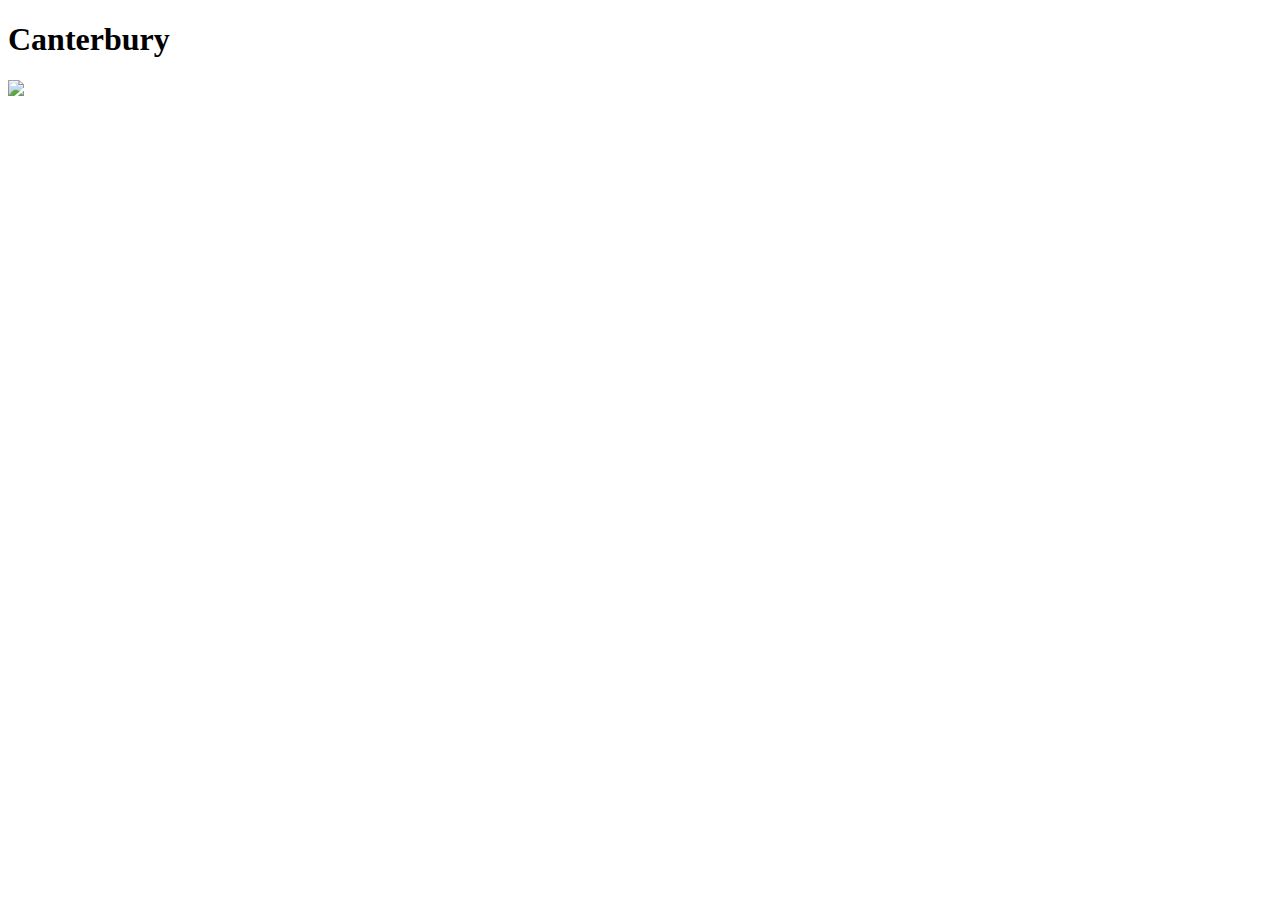
==== index.html @ 4581230b "Rename Canterbury.html to index.html" ====
<!DOCTYPE html>
<html>

<head>
    <title>Canterbury</title>
    <link rel="stylesheet" type="text/css" href="Can.css">
</head>

<body>
    <h1>Canterbury</h1>
    <nav>

    </nav>
    <div id="main">
        <img src="https://pixabay.com/get/ge43e8106be30a2f00f1b96f7c767e9cc36e208dc3302f20fe415e17e3e7227758576b21a1c5e6046c39dd1206cb5f4e0bbe26d46d6181325da87538bf19356ad_1920.jpg" />


    </div>








</body>
---- Can.css ----
#main img {
    width: 100%;    /* Sets the image width to 100% of its container */
    max-width: 2560px; /* Maximum width to fit the MacBook Air M2 13-inch screen */
    height: auto;   /* Maintains the aspect ratio of the image */
}
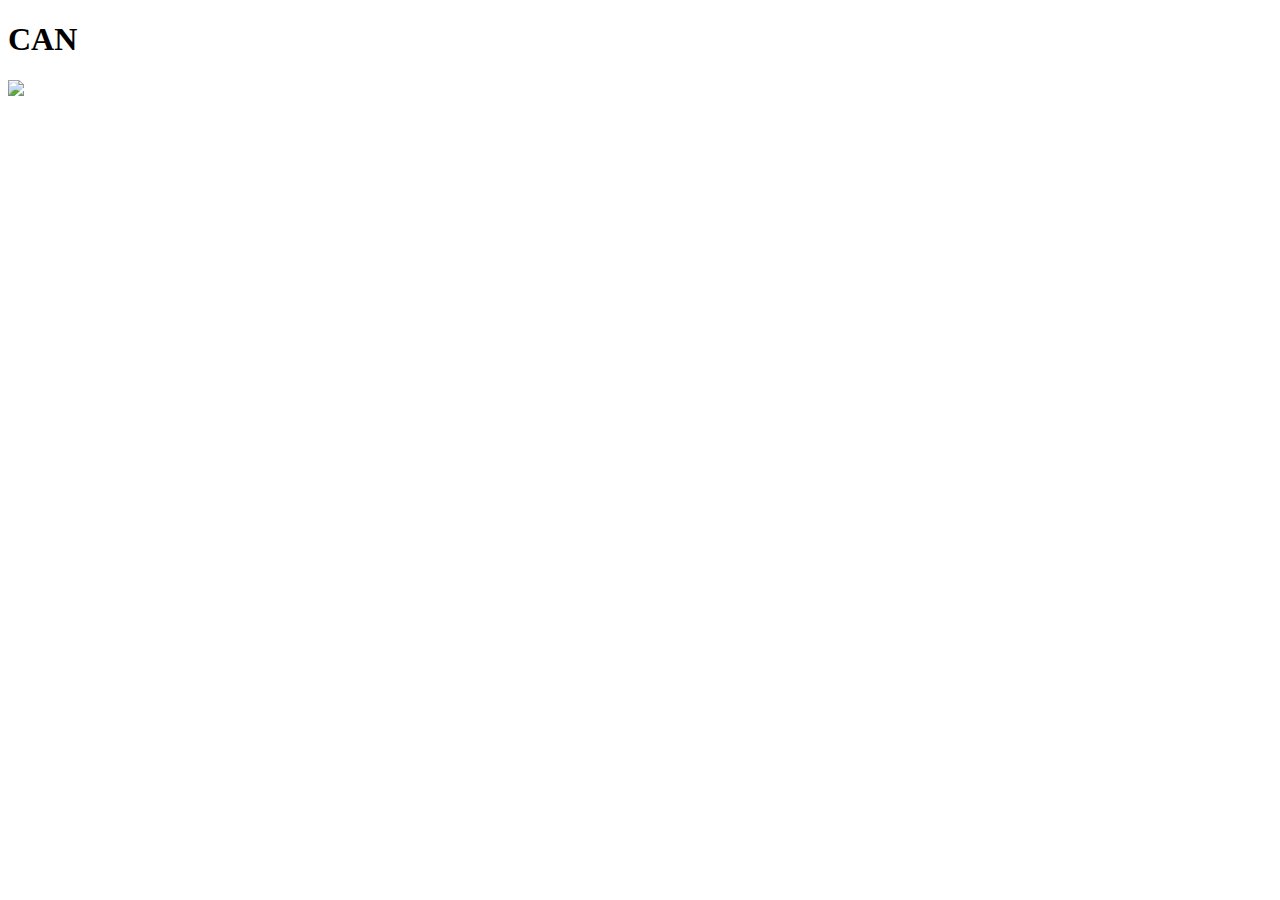
==== commit 9f82b577: "Update index.html" ====
--- a/index.html
+++ b/index.html
@@ -2,12 +2,12 @@
 <html>
 
 <head>
-    <title>Canterbury</title>
+    <title>Forest</title>
     <link rel="stylesheet" type="text/css" href="Can.css">
 </head>
 
 <body>
-    <h1>Canterbury</h1>
+    <h1>CAN</h1>
     <nav>
 
     </nav>
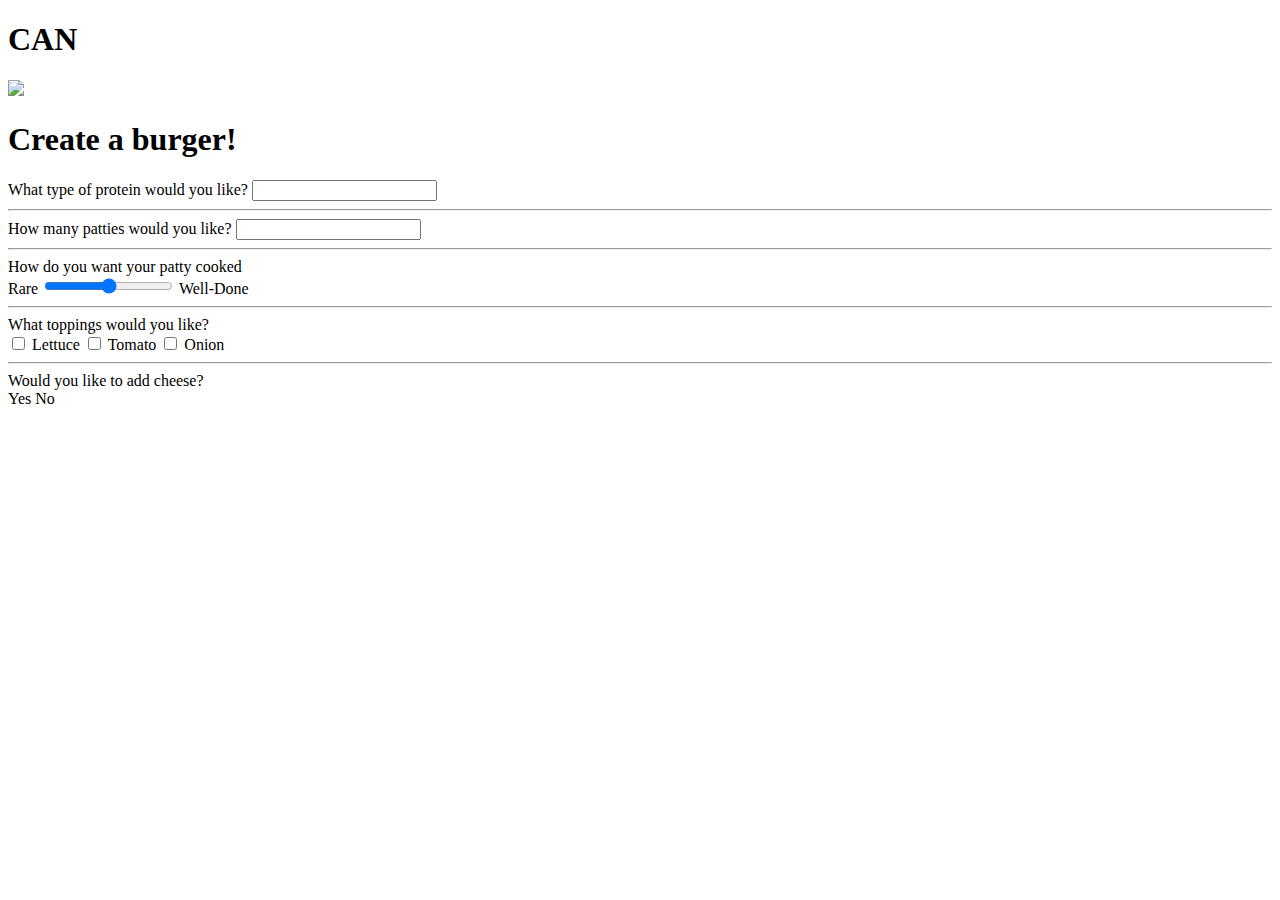
==== commit 63c4e9aa: "Update index.html" ====
--- a/index.html
+++ b/index.html
@@ -12,7 +12,7 @@
 
     </nav>
     <div id="main">
-        <img src="https://pixabay.com/get/ge43e8106be30a2f00f1b96f7c767e9cc36e208dc3302f20fe415e17e3e7227758576b21a1c5e6046c39dd1206cb5f4e0bbe26d46d6181325da87538bf19356ad_1920.jpg" />
+        <img src="https://pixabay.com/get/gb696dff1359946d100a8b957c2fe2abbf1a349c903b7eb84981eec87e81cfe31edb299fefe7e04228d9f895660c7bd4d23b08f576d5de01203ba2f9f6da09dd5_1920.jpg" />
 
 
     </div>
@@ -20,7 +20,51 @@
 
 
 
+    <form>
+        <h1>Create a burger!</h1>
+        <section class="protein">
+          <label for="patty">What type of protein would you like?</label>
+    			<input type="text" name="patty" id="patty">
+        </section>
+        <hr>
+        <section class="patties">
+          <label for="amount">How many patties would you like?</label>
+          <input type="number" name="amount" id="amount">
+        </section>
+        <hr>
+        <section class="cooked">
+          <label for="doneness">How do you want your patty cooked</label>
+          <br>
+          <span>Rare</span>
+          <input type="range" name="doneness" id="doneness" value="3" min="1" max="5">         					
+          <span>Well-Done</span>
+        </section>
+        <hr>
+        <section class="toppings">
+          <span>What toppings would you like?</span>
+          <br>
+          <input type="checkbox" name="topping" id="lettuce" value="lettuce">
+          <label for="lettuce">Lettuce</label>
+          <input type="checkbox" name="topping" id="tomato" value="tomato">
+          <label for="tomato">Tomato</label>
+          <input type="checkbox" name="topping" id="onion" value="onion">
+          <label for="onion">Onion</label>
+        </section>
+        <hr>
 
+        <section class="cheesy">
+          <span>Would you like to add cheese?</span>
+          <br>
+	        <!--Add your first radio button below-->
+
+          <label for="yes">Yes</label>
+	        <!--Add your second radio button below-->
+
+          <label for="no">No</label>
+        </section>
+        
+      </form>
+    </section>
 
 
 
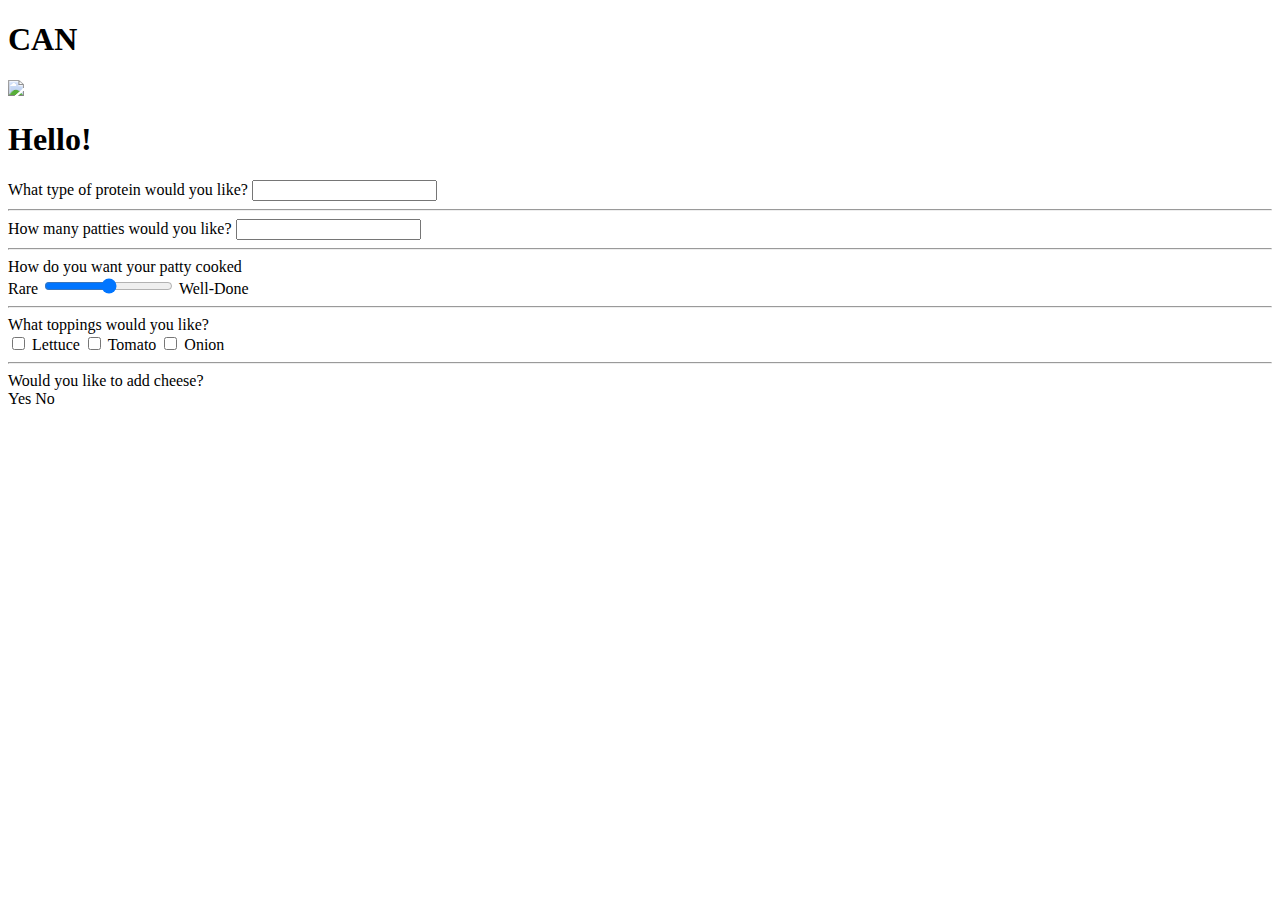
==== commit 930232d1: "Update index.html" ====
--- a/index.html
+++ b/index.html
@@ -21,7 +21,7 @@
 
 
     <form>
-        <h1>Create a burger!</h1>
+        <h1>Hello!</h1>
         <section class="protein">
           <label for="patty">What type of protein would you like?</label>
     			<input type="text" name="patty" id="patty">
@@ -64,7 +64,7 @@
         </section>
         
       </form>
-    </section>
+
 
 
 
